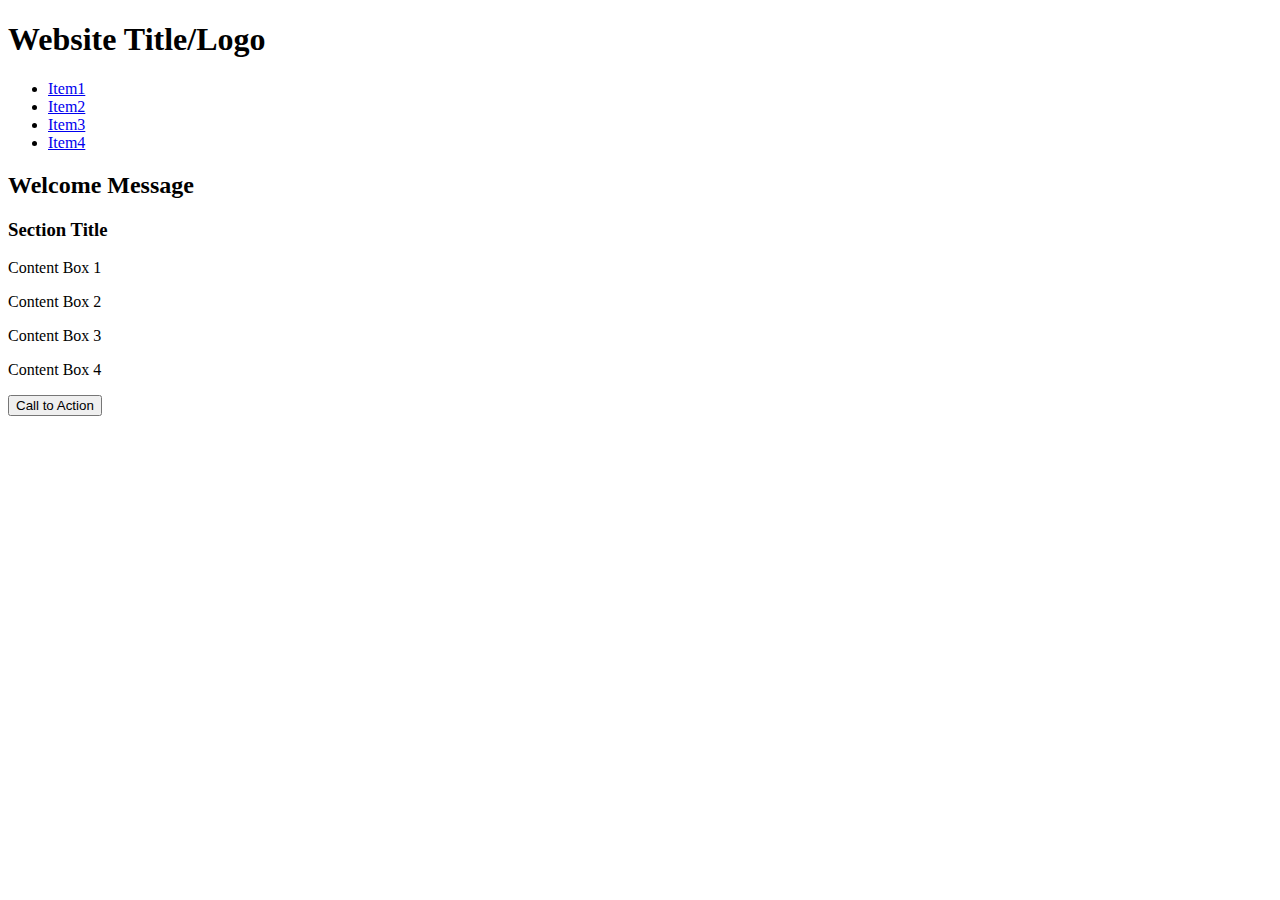
==== week-1/index.html @ 9bbd348e "Add files via upload" ====
<!DOCTYPE html>
<html lang="en">

<head>
  <meta charset="UTF-8">
  <meta http-equiv="X-UA-Compatible" content="IE=edge">
  <meta name="viewport" content="width=device-width, initial-scale=1.0">
  <title>Document</title>
  <link rel="stylesheet" href="file:///Users/nyx/Documents/GitHub/remote-assignments/week-1/normalize.css">
  <link rel="stylesheet" href="file:///Users/nyx/Documents/GitHub/remote-assignments/week-1/style.css">
  <link rel="stylesheet" href="https://pro.fontawesome.com/releases/v5.10.0/css/all.css"
    integrity="sha384-AYmEC3Yw5cVb3ZcuHtOA93w35dYTsvhLPVnYs9eStHfGJvOvKxVfELGroGkvsg+p" crossorigin="anonymous" />
</head>

<body>
  <nav class="flex space-between nav">
    <h1>Website Title/Logo</h1>
    <a href="#" class="fas">
      <!-- <p>三</p> -->
      <i class="fas fa-bars"></i>
    </a>
    <ul class="flex nav-item">
      <li><a href="#">Item1</a></li>
      <li><a href="#">Item2</a></li>
      <li><a href="#">Item3</a></li>
      <li><a href="#">Item4</a></li>
    </ul>
  </nav>
  <div class="banner">
    <h2 class="font-bold">Welcome Message</h2>
  </div>
  <section class="section-layout">
    <h3 class="font-bold Section-Title">Section Title</h3>
    <div class="content">
      <div class="content-box">
        <p>Content Box 1</p>
      </div>
      <div class="content-box">
        <p>Content Box 2</p>
      </div>
    </div>
    <div class="content">
      <div class="content-box">
        <p>Content Box 3</p>
      </div>
      <div class="content-box">
        <p>Content Box 4</p>
      </div>
    </div>
  </section>
  <div class="button">
    <button>
      Call to Action
    </button>
  </div>
</body>

</html>
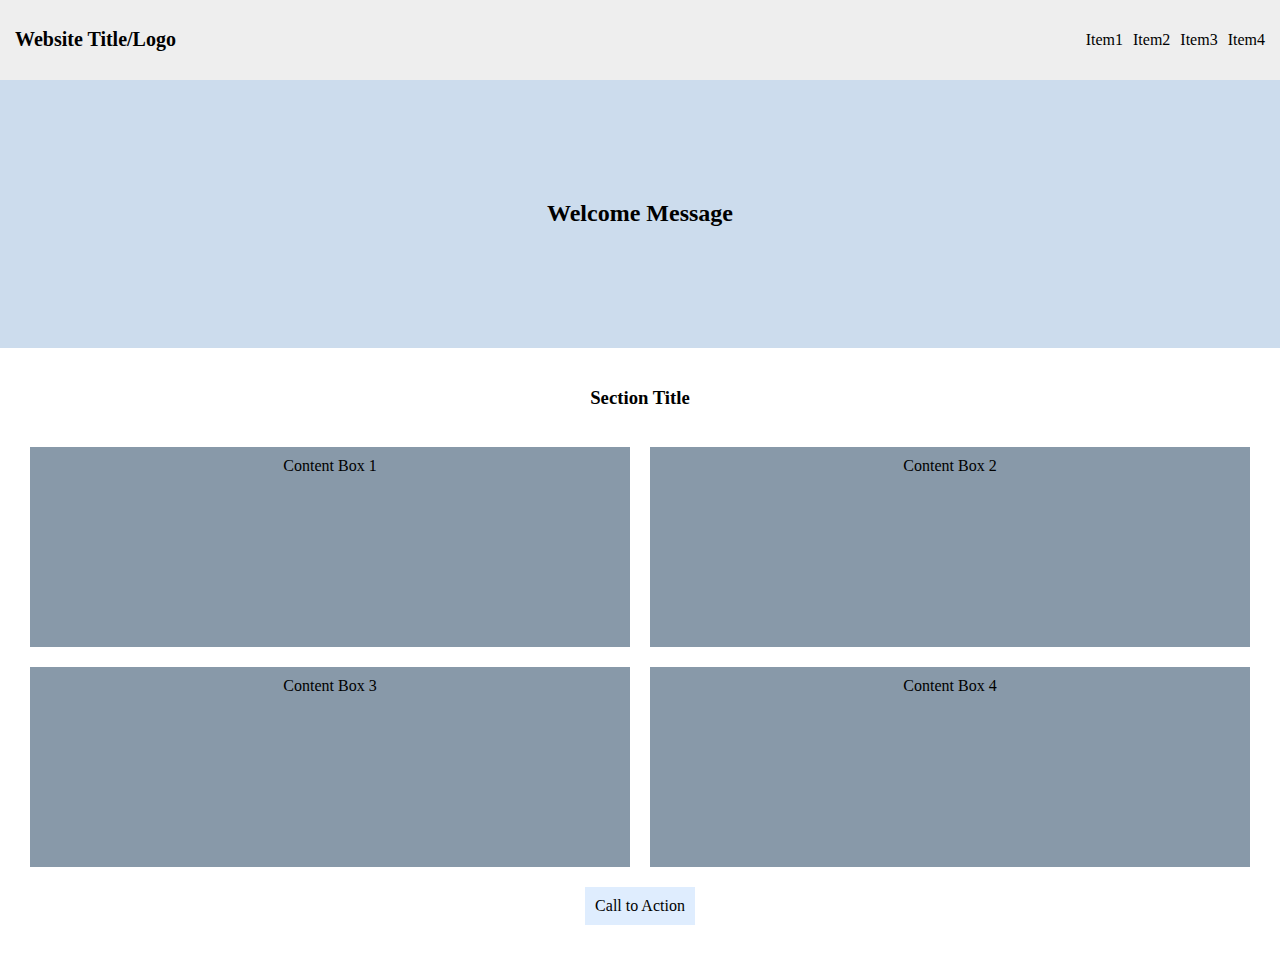
==== commit 40f27e73: "Add files via upload" ====
--- a/week-1/index.html
+++ b/week-1/index.html
@@ -6,8 +6,8 @@
   <meta http-equiv="X-UA-Compatible" content="IE=edge">
   <meta name="viewport" content="width=device-width, initial-scale=1.0">
   <title>Document</title>
-  <link rel="stylesheet" href="file:///Users/nyx/Documents/GitHub/remote-assignments/week-1/normalize.css">
-  <link rel="stylesheet" href="file:///Users/nyx/Documents/GitHub/remote-assignments/week-1/style.css">
+  <link rel="stylesheet" href="normalize.css">
+  <link rel="stylesheet" href="style.css">
   <link rel="stylesheet" href="https://pro.fontawesome.com/releases/v5.10.0/css/all.css"
     integrity="sha384-AYmEC3Yw5cVb3ZcuHtOA93w35dYTsvhLPVnYs9eStHfGJvOvKxVfELGroGkvsg+p" crossorigin="anonymous" />
 </head>
--- a/week-1/style.css
+++ b/week-1/style.css
@@ -0,0 +1,90 @@
+body {
+  font-family: Georgia, 'Times New Roman', Times, serif
+}
+.nav{
+  background-color: #eee;
+  padding: 10px;
+}
+h1 {
+  font-size: 20px;
+}
+.fas{
+  display: none;
+    color: black;
+  text-decoration: none;
+  padding: 10px;
+}
+.flex{
+  display: flex;
+}
+.nav h1{
+  padding: 5px;
+}
+.nav-item li{
+  padding: 5px;
+  list-style: none;
+}
+.nav-item li a{
+  color: black;
+  text-decoration:none;
+}
+.space-between{
+    justify-content: space-between;
+}
+.banner{
+  background-color: #ccdced;
+  padding: 100px;
+}
+.banner h2, section h3{
+  text-align: center;
+}
+.content-box{
+  width: 600px;
+  height: 200px;
+  background: #8899a9;
+  margin: 0 10px 20px 10px;
+  text-align: center;
+}
+.content{
+  display: flex;
+  justify-content: center;
+  align-items: center;
+}
+.content-box p {
+  margin-top: 10px;
+}
+.button{
+  display: flex;
+  justify-content: center;
+  margin-bottom: 30px;
+}
+.button button{
+    background: #dfedfe;
+  border: 0;
+  padding: 10px;
+}
+.font-bold{
+  font-weight: bold;
+}
+.Section-Title{
+  padding: 20px;
+}
+@media(min-width: 800px) and (max-width: 1200px ) {
+  .content-box{
+    width: 45%;
+  }
+}
+@media(min-width: 500px) and (max-width: 800px ) {
+  .nav-item{
+    display: none;
+  }
+  .nav-item li{
+    display: block;
+  }
+  .fas{
+    display: block;
+  }
+  .content-box{
+    width: 45%;
+  }
+}
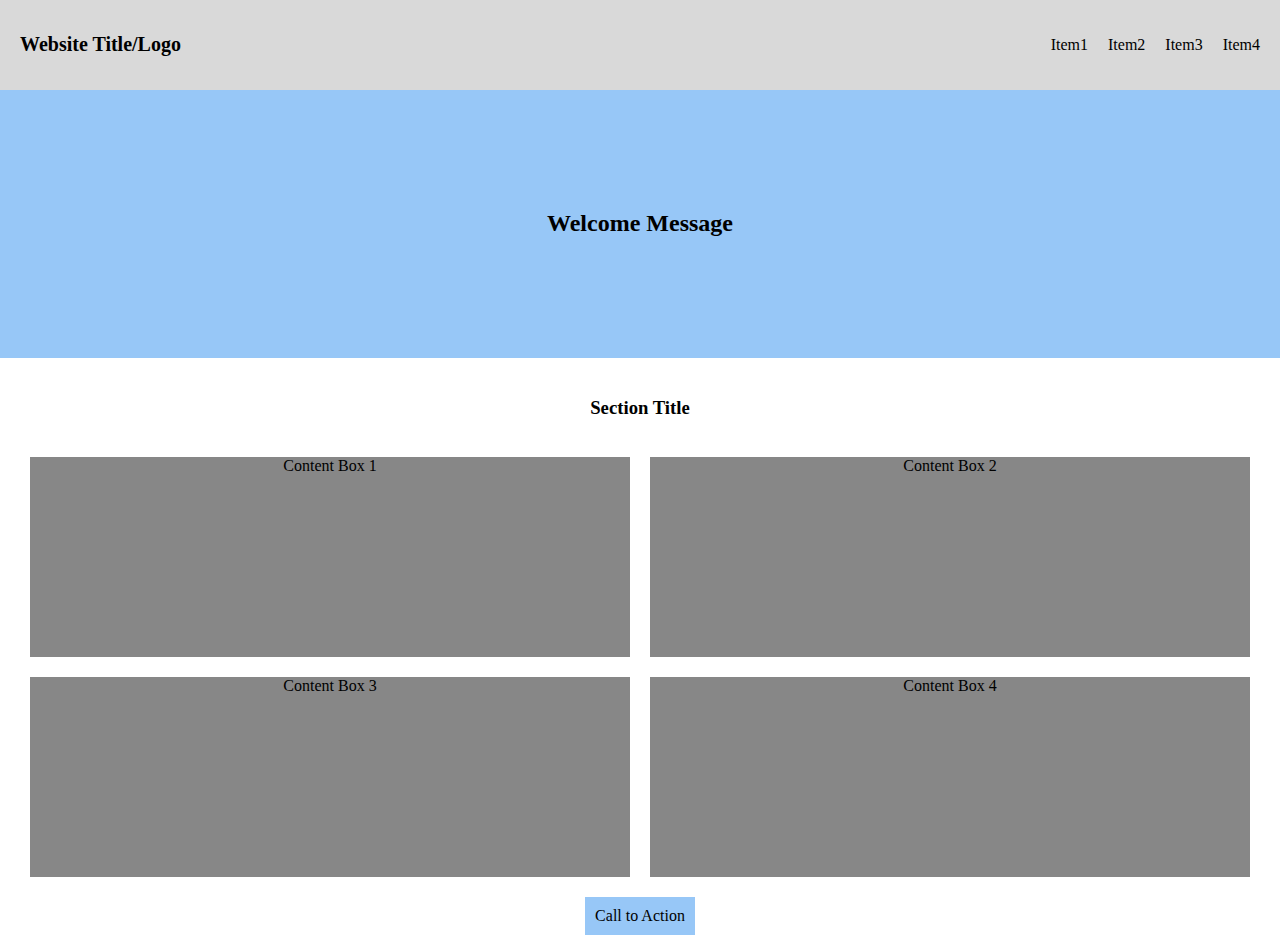
==== commit e652d738: "third commit" ====
--- a/week-1/index.html
+++ b/week-1/index.html
@@ -15,8 +15,7 @@
 <body>
   <nav class="flex space-between nav">
     <h1>Website Title/Logo</h1>
-    <a href="#" class="fas">
-      <!-- <p>三</p> -->
+    <a href="#" class="ham">
       <i class="fas fa-bars"></i>
     </a>
     <ul class="flex nav-item">
@@ -33,18 +32,18 @@
     <h3 class="font-bold Section-Title">Section Title</h3>
     <div class="content">
       <div class="content-box">
-        <p>Content Box 1</p>
+        Content Box 1
       </div>
       <div class="content-box">
-        <p>Content Box 2</p>
+        Content Box 2
       </div>
     </div>
     <div class="content">
       <div class="content-box">
-        <p>Content Box 3</p>
+        Content Box 3
       </div>
       <div class="content-box">
-        <p>Content Box 4</p>
+        Content Box 4
       </div>
     </div>
   </section>
--- a/week-1/style.css
+++ b/week-1/style.css
@@ -1,14 +1,14 @@
-body {
-  font-family: Georgia, 'Times New Roman', Times, serif
+body{
+  font-family: Georgia, 'Times New Roman', Times, serif;
+}
+h1{
+  font-size: 20px;
 }
 .nav{
-  background-color: #eee;
+  background-color: #D9D9D9;
   padding: 10px;
 }
-h1 {
-  font-size: 20px;
-}
-.fas{
+.ham{
   display: none;
     color: black;
   text-decoration: none;
@@ -18,10 +18,10 @@
   display: flex;
 }
 .nav h1{
-  padding: 5px;
+  padding: 10px;
 }
 .nav-item li{
-  padding: 5px;
+  padding: 10px;
   list-style: none;
 }
 .nav-item li a{
@@ -32,7 +32,7 @@
     justify-content: space-between;
 }
 .banner{
-  background-color: #ccdced;
+  background-color: #97c7f7;
   padding: 100px;
 }
 .banner h2, section h3{
@@ -41,7 +41,7 @@
 .content-box{
   width: 600px;
   height: 200px;
-  background: #8899a9;
+  background: #878787;
   margin: 0 10px 20px 10px;
   text-align: center;
 }
@@ -50,16 +50,12 @@
   justify-content: center;
   align-items: center;
 }
-.content-box p {
-  margin-top: 10px;
-}
 .button{
   display: flex;
   justify-content: center;
-  margin-bottom: 30px;
 }
 .button button{
-    background: #dfedfe;
+    background: #97c7f7;
   border: 0;
   padding: 10px;
 }
@@ -81,10 +77,10 @@
   .nav-item li{
     display: block;
   }
-  .fas{
+  .ham{
     display: block;
   }
   .content-box{
     width: 45%;
   }
-}
+}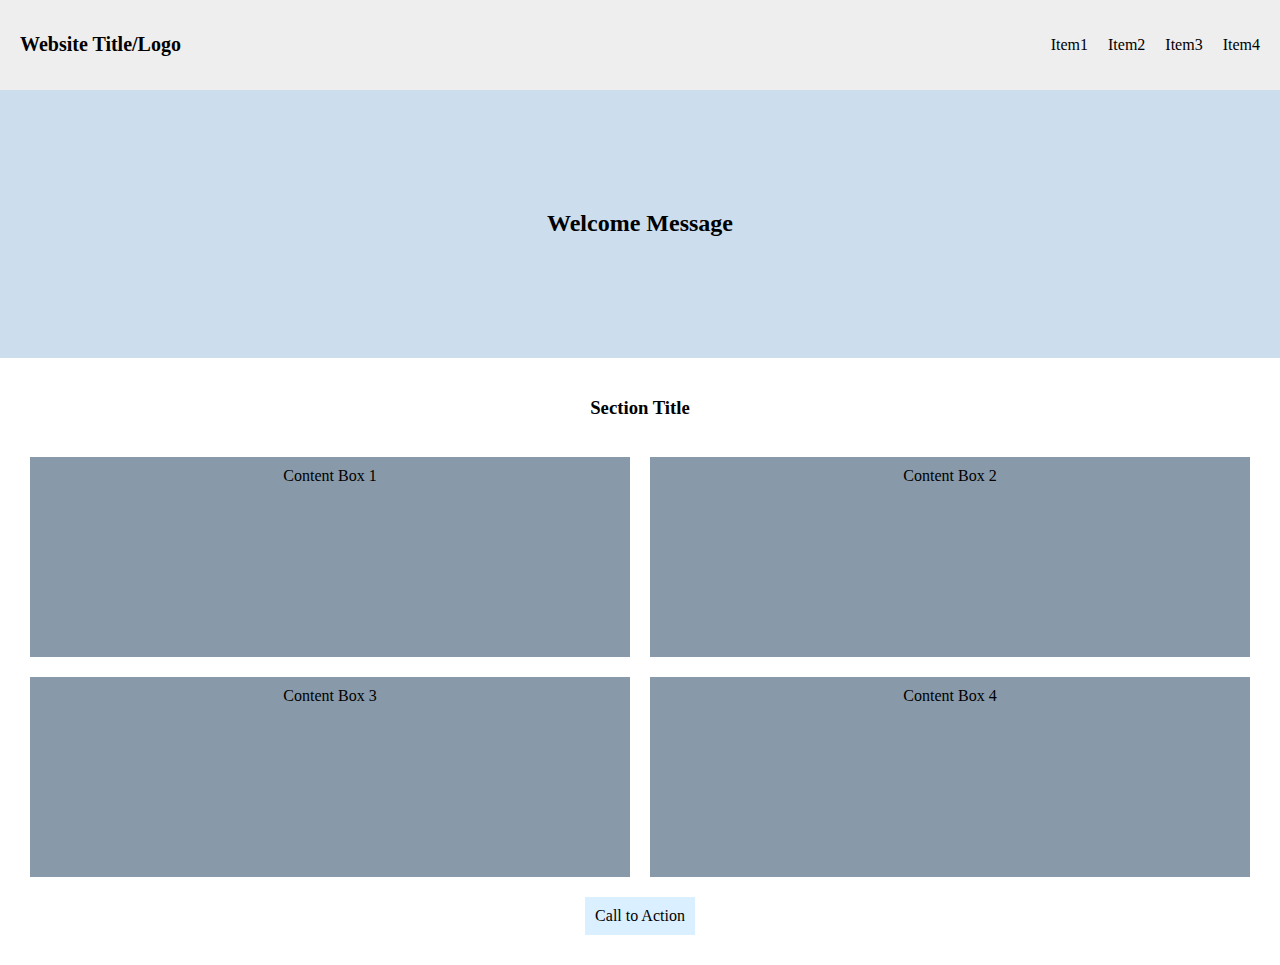
==== commit b4341cee: "Add files via upload" ====
--- a/week-1/index.html
+++ b/week-1/index.html
@@ -32,18 +32,18 @@
     <h3 class="font-bold Section-Title">Section Title</h3>
     <div class="content">
       <div class="content-box">
-        Content Box 1
+        <p>Content Box 1</p>
       </div>
       <div class="content-box">
-        Content Box 2
+        <p>Content Box 2</p>
       </div>
     </div>
     <div class="content">
       <div class="content-box">
-        Content Box 3
+        <p>Content Box 3</p>
       </div>
       <div class="content-box">
-        Content Box 4
+        <p>Content Box 4</p>
       </div>
     </div>
   </section>
--- a/week-1/style.css
+++ b/week-1/style.css
@@ -5,7 +5,7 @@
   font-size: 20px;
 }
 .nav{
-  background-color: #D9D9D9;
+  background-color: #eee;
   padding: 10px;
 }
 .ham{
@@ -32,7 +32,7 @@
     justify-content: space-between;
 }
 .banner{
-  background-color: #97c7f7;
+  background-color: #ccdded;
   padding: 100px;
 }
 .banner h2, section h3{
@@ -41,9 +41,12 @@
 .content-box{
   width: 600px;
   height: 200px;
-  background: #878787;
+  background: #8899a9;
   margin: 0 10px 20px 10px;
   text-align: center;
+}
+.content-box p{
+  margin-top: 10px;
 }
 .content{
   display: flex;
@@ -55,9 +58,10 @@
   justify-content: center;
 }
 .button button{
-    background: #97c7f7;
+  background: #daefff;
   border: 0;
   padding: 10px;
+  margin-bottom: 30px;
 }
 .font-bold{
   font-weight: bold;
